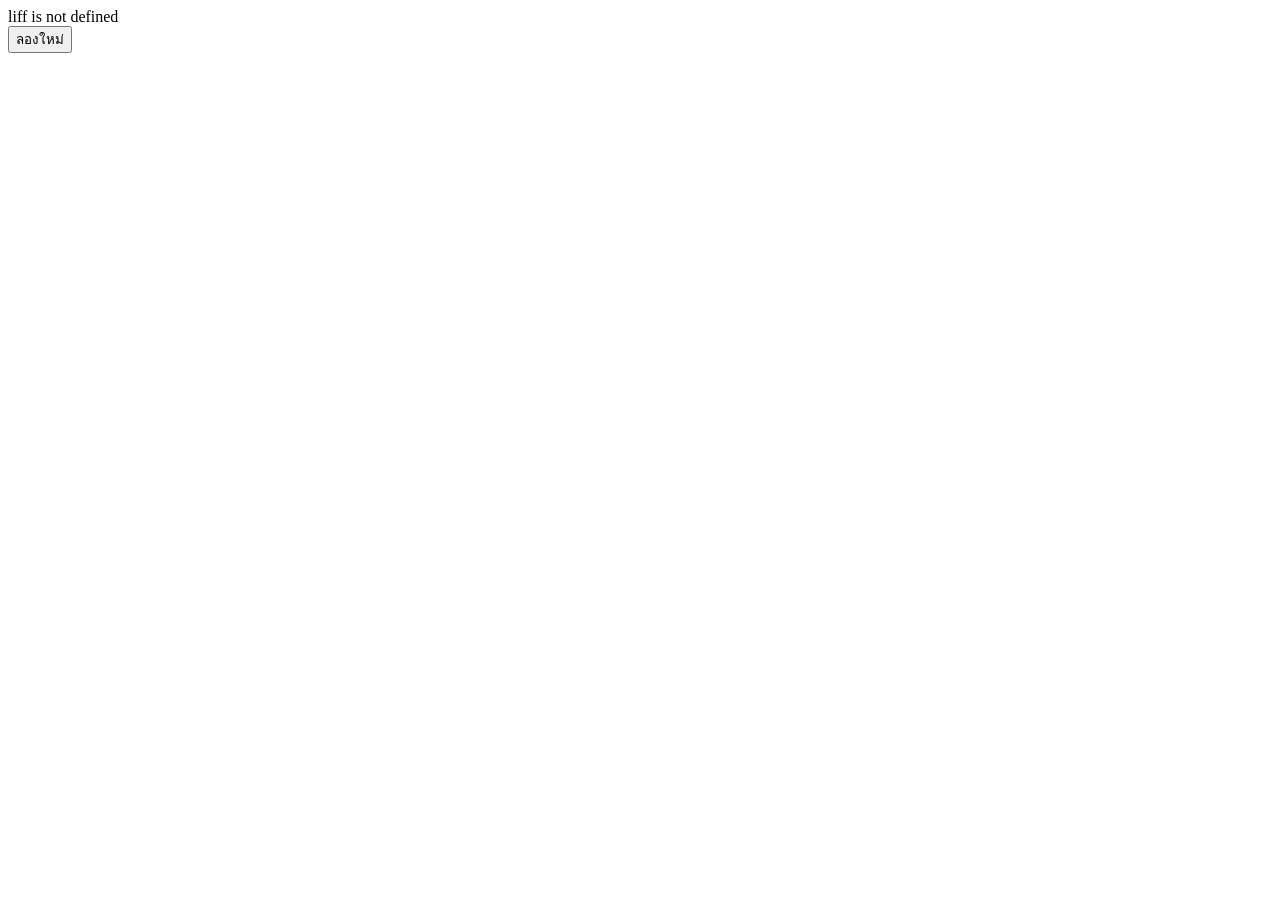
==== Canteen/frontend/index.html @ 3cc14949 "Deploy Canteen frontend to GitHub Pages" ====
<!doctype html>
<html lang="th">
<head>
  <meta charset="utf-8">
  <meta name="viewport" content="width=device-width, initial-scale=1, viewport-fit=cover">
  <title>ค่าเช่ารายวันโรงอาหาร</title>
  <link rel="stylesheet" href="styles.css">
</head>
<body>
  <main id="app" aria-live="polite"><div class="loading">กำลังเชื่อมต่อ...</div></main>
  <script src="https://static.line-scdn.net/liff/edge/2/sdk.js"></script>
  <script src="config.js"></script>
  <script src="app.js"></script>
</body>
</html>
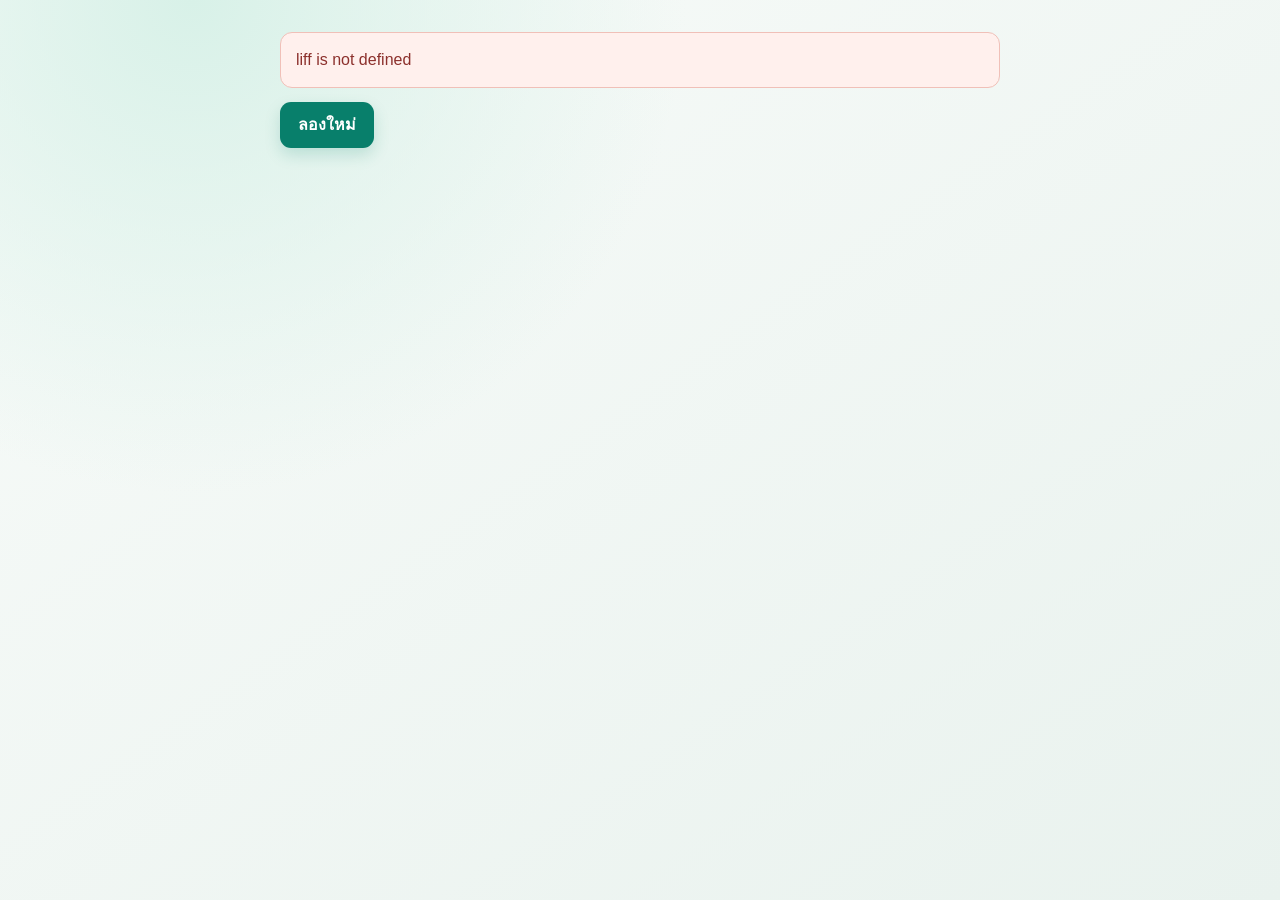
==== commit 9b89f9ed: "Bust LIFF frontend asset cache" ====
--- a/Canteen/frontend/index.html
+++ b/Canteen/frontend/index.html
@@ -4,12 +4,12 @@
   <meta charset="utf-8">
   <meta name="viewport" content="width=device-width, initial-scale=1, viewport-fit=cover">
   <title>ค่าเช่ารายวันโรงอาหาร</title>
-  <link rel="stylesheet" href="styles.css">
+  <link rel="stylesheet" href="styles.css?v=20260922-2">
 </head>
 <body>
   <main id="app" aria-live="polite"><div class="loading">กำลังเชื่อมต่อ...</div></main>
   <script src="https://static.line-scdn.net/liff/edge/2/sdk.js"></script>
-  <script src="config.js"></script>
-  <script src="app.js"></script>
+  <script src="config.js?v=20260922-2"></script>
+  <script src="app.js?v=20260922-2"></script>
 </body>
 </html>
--- a/Canteen/frontend/styles.css
+++ b/Canteen/frontend/styles.css
@@ -0,0 +1,77 @@
+:root {
+	color-scheme: light;
+	font-family: "Noto Sans Thai", "Leelawadee UI", sans-serif;
+	color: #19343a;
+	background: #eef5f1;
+	font-size: 16px;
+	line-height: 1.5;
+	--ink: #19343a;
+	--muted: #63777a;
+	--teal: #087f6b;
+	--teal-dark: #056454;
+	--mint: #d9f1e8;
+	--line: #d8e6e1;
+	--paper: rgba(255, 255, 255, .94);
+	--shadow: 0 18px 45px rgba(31, 73, 67, .12);
+	--shadow-soft: 0 8px 24px rgba(31, 73, 67, .08);
+}
+
+* { box-sizing: border-box; }
+
+body {
+	margin: 0;
+	min-width: 320px;
+	min-height: 100vh;
+	background: radial-gradient(circle at 15% 0%, #d8f1e8 0, transparent 35%), linear-gradient(145deg, #f8fbf9 0%, #e9f2ee 100%);
+}
+
+button, input, select { font: inherit; }
+button:focus-visible, input:focus-visible, select:focus-visible { outline: 3px solid #84d5bd; outline-offset: 2px; }
+
+.shell { width: min(100% - 32px, 720px); margin: 0 auto; padding: 32px 0 56px; animation: rise .45s ease both; }
+.header { display: flex; align-items: flex-start; justify-content: space-between; gap: 18px; margin-bottom: 22px; }
+.eyebrow { margin: 0 0 6px; color: var(--teal); font-size: .78rem; font-weight: 800; letter-spacing: .08em; }
+.title { margin: 0; color: var(--ink); font-size: clamp(1.45rem, 5vw, 2rem); line-height: 1.2; }
+.panel { margin: 16px 0; padding: 22px; background: var(--paper); border: 1px solid rgba(216, 230, 225, .9); border-radius: 18px; box-shadow: var(--shadow); animation: rise .5s ease both; }
+.panel h2 { margin: 0 0 16px; font-size: 1.1rem; }
+.hero { position: relative; overflow: hidden; padding: 26px 24px; background: linear-gradient(135deg, #ccefe1 0%, #f5fcf8 72%); border-color: #b9e1d2; box-shadow: 0 18px 42px rgba(8, 127, 107, .14); }
+.hero::after { position: absolute; right: -45px; bottom: -65px; width: 170px; height: 170px; border: 26px solid rgba(8, 127, 107, .1); border-radius: 50%; content: ""; }
+.muted { color: var(--muted); }
+.amount { position: relative; z-index: 1; margin-top: 10px; color: var(--teal-dark); font-size: 2.35rem; font-weight: 850; letter-spacing: -.02em; }
+.summary { display: grid; grid-template-columns: repeat(2, minmax(0, 1fr)); gap: 10px; }
+.metric { padding: 14px; background: #f7faf8; border: 1px solid #e2eeea; border-radius: 12px; color: var(--muted); font-size: .9rem; box-shadow: var(--shadow-soft); }
+.metric strong { display: block; margin-top: 3px; color: var(--ink); font-size: 1.16rem; }
+.status { display: inline-flex; align-items: center; min-height: 30px; padding: 4px 11px; border-radius: 999px; font-size: .9rem; font-weight: 800; }
+.paid { color: #08734c; background: #dff5e9; }
+.unpaid { color: #a53632; background: #fde7e4; }
+.leave { color: #23628a; background: #e3f0fa; }
+.upcoming { color: #6a7375; background: #edf1f0; }
+.no-record { color: #5c6d70; background: #edf2f1; }
+.actions { display: flex; flex-wrap: wrap; gap: 10px; }
+.button { min-height: 46px; padding: 10px 18px; color: #fff; background: var(--teal); border: 0; border-radius: 11px; box-shadow: 0 7px 16px rgba(8, 127, 107, .18); cursor: pointer; font-weight: 800; transition: transform .18s ease, background .18s ease; }
+.button:hover { background: var(--teal-dark); transform: translateY(-1px); }
+.button.secondary { color: var(--teal-dark); background: #e4f0eb; box-shadow: none; }
+.button:disabled { cursor: wait; opacity: .55; transform: none; }
+.input, .select { width: 100%; min-height: 48px; padding: 10px 13px; color: var(--ink); background: #fff; border: 1px solid #b9d2c9; border-radius: 11px; }
+.input { margin-top: 7px; text-transform: uppercase; letter-spacing: .12em; }
+.history-item { display: flex; justify-content: space-between; gap: 16px; padding: 16px 14px; border-bottom: 1px solid var(--line); transition: background .18s ease; }
+.history-item:hover { background: #f5faf8; }
+.history-item:last-child { border-bottom: 0; }
+.right { color: var(--ink); text-align: right; }
+.error { margin-bottom: 14px; padding: 15px; color: #8c302c; background: #fff0ed; border: 1px solid #f0c0b8; border-radius: 12px; }
+.loading { width: min(100% - 32px, 720px); margin: 0 auto; padding: 25vh 20px; color: var(--teal-dark); text-align: center; font-weight: 800; }
+.loading::before { display: block; width: 28px; height: 28px; margin: 0 auto 14px; border: 3px solid #c7e5da; border-top-color: var(--teal); border-radius: 50%; content: ""; animation: spin .8s linear infinite; }
+
+@keyframes spin { to { transform: rotate(360deg); } }
+@keyframes rise { from { opacity: 0; transform: translateY(8px); } to { opacity: 1; transform: translateY(0); } }
+
+@media (max-width: 480px) {
+	.shell { width: min(100% - 24px, 720px); padding-top: 22px; }
+	.header { flex-direction: column; }
+	.header .button { align-self: flex-start; }
+	.panel { padding: 18px; border-radius: 15px; }
+	.hero { padding: 22px 18px; }
+	.amount { font-size: 2rem; }
+	.history-item { padding-right: 8px; padding-left: 8px; font-size: .92rem; }
+	.right { max-width: 45%; }
+}
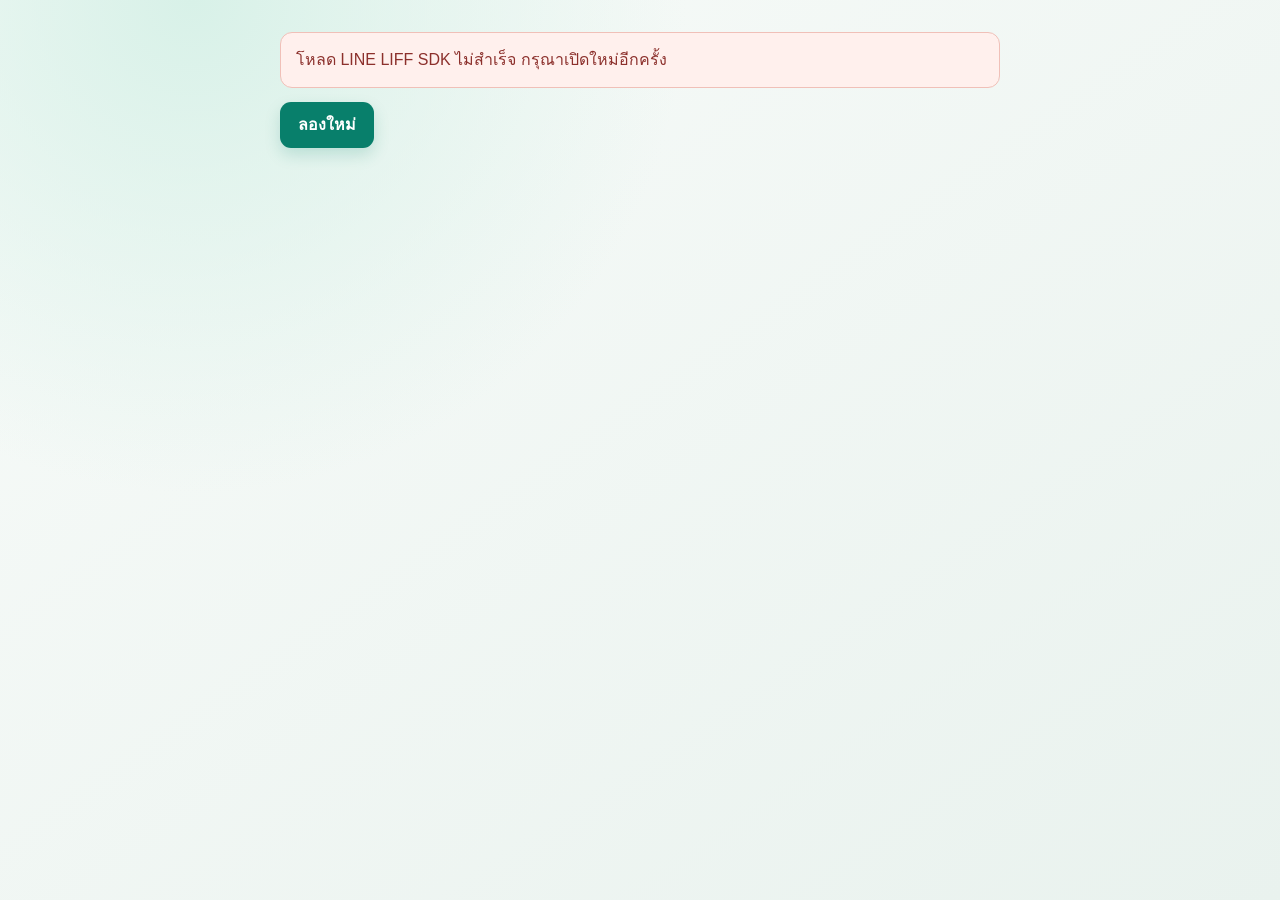
==== commit cfdc5fa2: "Refresh LIFF dashboard assets" ====
--- a/Canteen/frontend/index.html
+++ b/Canteen/frontend/index.html
@@ -4,12 +4,12 @@
   <meta charset="utf-8">
   <meta name="viewport" content="width=device-width, initial-scale=1, viewport-fit=cover">
   <title>ค่าเช่ารายวันโรงอาหาร</title>
-  <link rel="stylesheet" href="styles.css?v=20260922-2">
+  <link rel="stylesheet" href="styles.css?v=20260922-3">
 </head>
 <body>
   <main id="app" aria-live="polite"><div class="loading">กำลังเชื่อมต่อ...</div></main>
   <script src="https://static.line-scdn.net/liff/edge/2/sdk.js"></script>
-  <script src="config.js?v=20260922-2"></script>
-  <script src="app.js?v=20260922-2"></script>
+  <script src="config.js?v=20260922-3"></script>
+  <script src="app.js?v=20260922-3"></script>
 </body>
 </html>
--- a/Canteen/frontend/styles.css
+++ b/Canteen/frontend/styles.css
@@ -30,17 +30,45 @@
 
 .shell { width: min(100% - 32px, 720px); margin: 0 auto; padding: 32px 0 56px; animation: rise .45s ease both; }
 .header { display: flex; align-items: flex-start; justify-content: space-between; gap: 18px; margin-bottom: 22px; }
+.dashboard-shell { max-width: 760px; }
+.dashboard-top { display: flex; align-items: center; justify-content: space-between; gap: 16px; margin-bottom: 24px; }
+.brand-lockup { display: flex; align-items: center; gap: 13px; }
+.brand-mark { display: grid; width: 44px; height: 44px; place-items: center; color: #fff; background: var(--teal); border-radius: 14px; box-shadow: 0 9px 20px rgba(8, 127, 107, .2); font-size: 1.35rem; font-weight: 900; }
+.icon-button { display: grid; width: 44px; height: 44px; place-items: center; color: var(--teal-dark); background: rgba(255, 255, 255, .75); border: 1px solid var(--line); border-radius: 14px; box-shadow: var(--shadow-soft); cursor: pointer; font-size: 1.45rem; transition: transform .18s ease, background .18s ease; }
+.icon-button:hover { background: #fff; transform: rotate(25deg); }
 .eyebrow { margin: 0 0 6px; color: var(--teal); font-size: .78rem; font-weight: 800; letter-spacing: .08em; }
 .title { margin: 0; color: var(--ink); font-size: clamp(1.45rem, 5vw, 2rem); line-height: 1.2; }
 .panel { margin: 16px 0; padding: 22px; background: var(--paper); border: 1px solid rgba(216, 230, 225, .9); border-radius: 18px; box-shadow: var(--shadow); animation: rise .5s ease both; }
 .panel h2 { margin: 0 0 16px; font-size: 1.1rem; }
 .hero { position: relative; overflow: hidden; padding: 26px 24px; background: linear-gradient(135deg, #ccefe1 0%, #f5fcf8 72%); border-color: #b9e1d2; box-shadow: 0 18px 42px rgba(8, 127, 107, .14); }
 .hero::after { position: absolute; right: -45px; bottom: -65px; width: 170px; height: 170px; border: 26px solid rgba(8, 127, 107, .1); border-radius: 50%; content: ""; }
+.today-card { display: flex; align-items: flex-end; justify-content: space-between; gap: 24px; min-height: 206px; margin-bottom: 18px; padding: 27px 28px; color: #fff; background: linear-gradient(135deg, #075e50 0%, #0a8e76 58%, #42b99c 100%); border-radius: 24px; box-shadow: 0 22px 45px rgba(6, 101, 84, .23); overflow: hidden; position: relative; }
+.today-card::before { position: absolute; top: -90px; right: -35px; width: 230px; height: 230px; border: 34px solid rgba(255, 255, 255, .11); border-radius: 50%; content: ""; }
+.today-card::after { position: absolute; right: 29%; bottom: -110px; width: 210px; height: 210px; background: rgba(255, 255, 255, .06); border-radius: 50%; content: ""; }
+.today-copy, .today-amount { position: relative; z-index: 1; }
+.today-copy .section-kicker, .today-amount span { color: rgba(255, 255, 255, .74); }
+.section-kicker { display: block; margin-bottom: 7px; color: var(--teal); font-size: .75rem; font-weight: 850; letter-spacing: .08em; text-transform: uppercase; }
+.today-date { margin: 0 0 16px; font-size: 1.02rem; font-weight: 700; }
+.today-card .status { color: #e9fff7; background: rgba(255, 255, 255, .16); }
+.today-amount { text-align: right; }
+.today-amount span { display: block; margin-bottom: 5px; font-size: .86rem; }
+.today-amount strong { display: block; font-size: clamp(1.7rem, 6vw, 2.65rem); line-height: 1.1; }
+.summary-panel { padding: 24px; }
+.section-heading { display: flex; align-items: flex-end; justify-content: space-between; gap: 16px; margin-bottom: 17px; }
+.section-heading h2 { margin: 0; }
+.updated { color: var(--muted); font-size: .78rem; }
 .muted { color: var(--muted); }
 .amount { position: relative; z-index: 1; margin-top: 10px; color: var(--teal-dark); font-size: 2.35rem; font-weight: 850; letter-spacing: -.02em; }
 .summary { display: grid; grid-template-columns: repeat(2, minmax(0, 1fr)); gap: 10px; }
 .metric { padding: 14px; background: #f7faf8; border: 1px solid #e2eeea; border-radius: 12px; color: var(--muted); font-size: .9rem; box-shadow: var(--shadow-soft); }
 .metric strong { display: block; margin-top: 3px; color: var(--ink); font-size: 1.16rem; }
+.metric small { color: var(--muted); font-size: .75rem; font-weight: 700; }
+.metric em { display: block; margin-top: 4px; color: var(--muted); font-size: .75rem; font-style: normal; }
+.metric-paid { border-top: 3px solid #2aa978; }
+.metric-unpaid { border-top: 3px solid #dc655c; }
+.metric-leave { border-top: 3px solid #5795c0; }
+.metric-upcoming { border-top: 3px solid #9aa8a5; }
+.metric-label { font-weight: 700; }
 .status { display: inline-flex; align-items: center; min-height: 30px; padding: 4px 11px; border-radius: 999px; font-size: .9rem; font-weight: 800; }
 .paid { color: #08734c; background: #dff5e9; }
 .unpaid { color: #a53632; background: #fde7e4; }
@@ -48,6 +76,7 @@
 .upcoming { color: #6a7375; background: #edf1f0; }
 .no-record { color: #5c6d70; background: #edf2f1; }
 .actions { display: flex; flex-wrap: wrap; gap: 10px; }
+.action-panel { display: flex; gap: 12px; margin-top: 18px; padding: 4px 2px; }
 .button { min-height: 46px; padding: 10px 18px; color: #fff; background: var(--teal); border: 0; border-radius: 11px; box-shadow: 0 7px 16px rgba(8, 127, 107, .18); cursor: pointer; font-weight: 800; transition: transform .18s ease, background .18s ease; }
 .button:hover { background: var(--teal-dark); transform: translateY(-1px); }
 .button.secondary { color: var(--teal-dark); background: #e4f0eb; box-shadow: none; }
@@ -71,6 +100,11 @@
 	.header .button { align-self: flex-start; }
 	.panel { padding: 18px; border-radius: 15px; }
 	.hero { padding: 22px 18px; }
+	.today-card { align-items: flex-start; flex-direction: column; min-height: 230px; padding: 23px 20px; border-radius: 20px; }
+	.today-amount { margin-top: auto; text-align: left; }
+	.section-heading { align-items: flex-start; flex-direction: column; gap: 4px; }
+	.action-panel { flex-direction: column; }
+	.action-panel .button { width: 100%; }
 	.amount { font-size: 2rem; }
 	.history-item { padding-right: 8px; padding-left: 8px; font-size: .92rem; }
 	.right { max-width: 45%; }
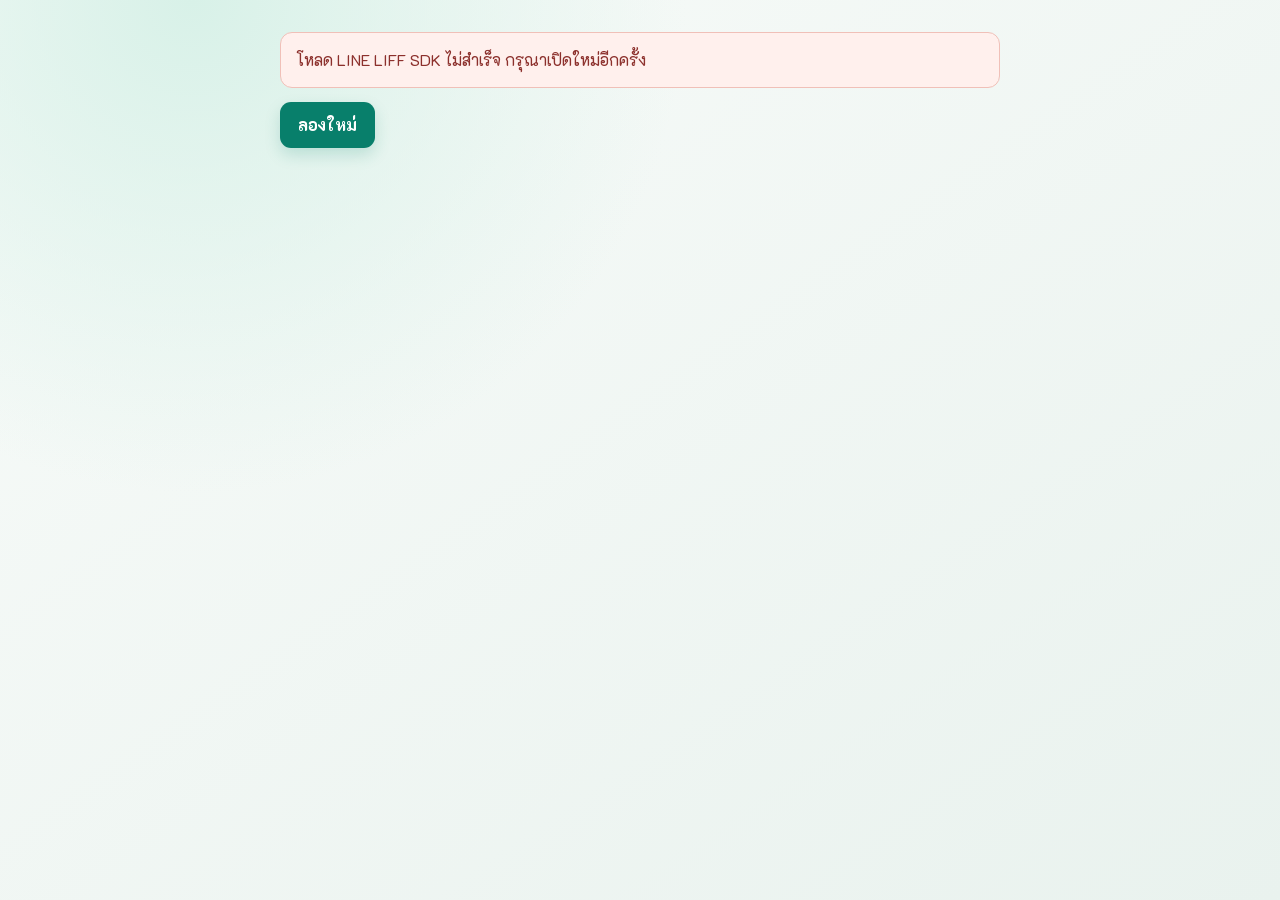
==== commit c0598d9a: "Add monthly payment calendar and outstanding total" ====
--- a/Canteen/frontend/index.html
+++ b/Canteen/frontend/index.html
@@ -4,12 +4,12 @@
   <meta charset="utf-8">
   <meta name="viewport" content="width=device-width, initial-scale=1, viewport-fit=cover">
   <title>ค่าเช่ารายวันโรงอาหาร</title>
-  <link rel="stylesheet" href="styles.css?v=20260922-3">
+  <link rel="stylesheet" href="styles.css?v=20260923-1">
 </head>
 <body>
   <main id="app" aria-live="polite"><div class="loading">กำลังเชื่อมต่อ...</div></main>
   <script src="https://static.line-scdn.net/liff/edge/2/sdk.js"></script>
-  <script src="config.js?v=20260922-3"></script>
-  <script src="app.js?v=20260922-3"></script>
+  <script src="config.js?v=20260923-1"></script>
+  <script src="app.js?v=20260923-1"></script>
 </body>
 </html>
--- a/Canteen/frontend/styles.css
+++ b/Canteen/frontend/styles.css
@@ -1,6 +1,8 @@
+@import url("https://fonts.googleapis.com/css2?family=K2D:wght@400;500;600;700;800&display=swap");
+
 :root {
 	color-scheme: light;
-	font-family: "Noto Sans Thai", "Leelawadee UI", sans-serif;
+	font-family: "K2D", sans-serif;
 	color: #19343a;
 	background: #eef5f1;
 	font-size: 16px;
@@ -50,6 +52,10 @@
 .section-kicker { display: block; margin-bottom: 7px; color: var(--teal); font-size: .75rem; font-weight: 850; letter-spacing: .08em; text-transform: uppercase; }
 .today-date { margin: 0 0 16px; font-size: 1.02rem; font-weight: 700; }
 .today-card .status { color: #e9fff7; background: rgba(255, 255, 255, .16); }
+.today-card .status.paid { color: #08734c; background: #dff8e9; }
+.today-card .status.unpaid { color: #a53632; background: #ffe2de; }
+.today-card .status.leave { color: #23628a; background: #e2f1fb; }
+.today-card .status.upcoming { color: #536463; background: #edf3f0; }
 .today-amount { text-align: right; }
 .today-amount span { display: block; margin-bottom: 5px; font-size: .86rem; }
 .today-amount strong { display: block; font-size: clamp(1.7rem, 6vw, 2.65rem); line-height: 1.1; }
@@ -57,6 +63,28 @@
 .section-heading { display: flex; align-items: flex-end; justify-content: space-between; gap: 16px; margin-bottom: 17px; }
 .section-heading h2 { margin: 0; }
 .updated { color: var(--muted); font-size: .78rem; }
+.today-outstanding { position: relative; z-index: 1; margin-top: 14px; padding-top: 14px; border-top: 1px solid rgba(255, 255, 255, .28); text-align: right; }
+.today-outstanding span { display: block; margin-bottom: 4px; color: rgba(255, 255, 255, .74); font-size: .8rem; }
+.today-outstanding strong { display: block; color: #ffe2de; font-size: 1.3rem; }
+.calendar-panel { padding: 22px; }
+.cal-grid { display: grid; grid-template-columns: repeat(7, minmax(0, 1fr)); gap: 6px; }
+.cal-grid.cal-head { margin-bottom: 8px; }
+.cal-weekday { padding: 4px 0; color: var(--muted); font-size: .78rem; font-weight: 700; text-align: center; }
+.cal-day { display: flex; align-items: center; justify-content: center; aspect-ratio: 1; border: 1px solid var(--line); border-radius: 10px; background: #fff; color: var(--ink); font-size: .86rem; font-weight: 700; }
+.cal-day--empty { border-color: transparent; background: transparent; }
+.cal-day--paid { color: #08734c; background: #dbf3e5; border-color: #b7e4c8; }
+.cal-day--unpaid { color: #a53632; background: #fbdcd8; border-color: #f0bcb5; }
+.cal-day--upcoming { color: var(--ink); background: #fff; border-color: var(--line); }
+.cal-day--leave { color: var(--muted); background: #e9edec; border-color: #dbe2e0; }
+.cal-day--weekend { color: var(--muted); background: #e9edec; border-color: #dbe2e0; }
+.cal-day--today { outline: 2px solid var(--teal); outline-offset: 1px; }
+.cal-legend { display: flex; flex-wrap: wrap; gap: 12px; margin-top: 16px; }
+.legend-item { display: inline-flex; align-items: center; gap: 6px; color: var(--muted); font-size: .78rem; }
+.legend-dot { display: inline-block; width: 10px; height: 10px; border-radius: 3px; }
+.legend-dot--paid { background: #b7e4c8; }
+.legend-dot--unpaid { background: #f0bcb5; }
+.legend-dot--upcoming { background: #fff; border: 1px solid var(--line); }
+.legend-dot--leave { background: #dbe2e0; }
 .muted { color: var(--muted); }
 .amount { position: relative; z-index: 1; margin-top: 10px; color: var(--teal-dark); font-size: 2.35rem; font-weight: 850; letter-spacing: -.02em; }
 .summary { display: grid; grid-template-columns: repeat(2, minmax(0, 1fr)); gap: 10px; }
